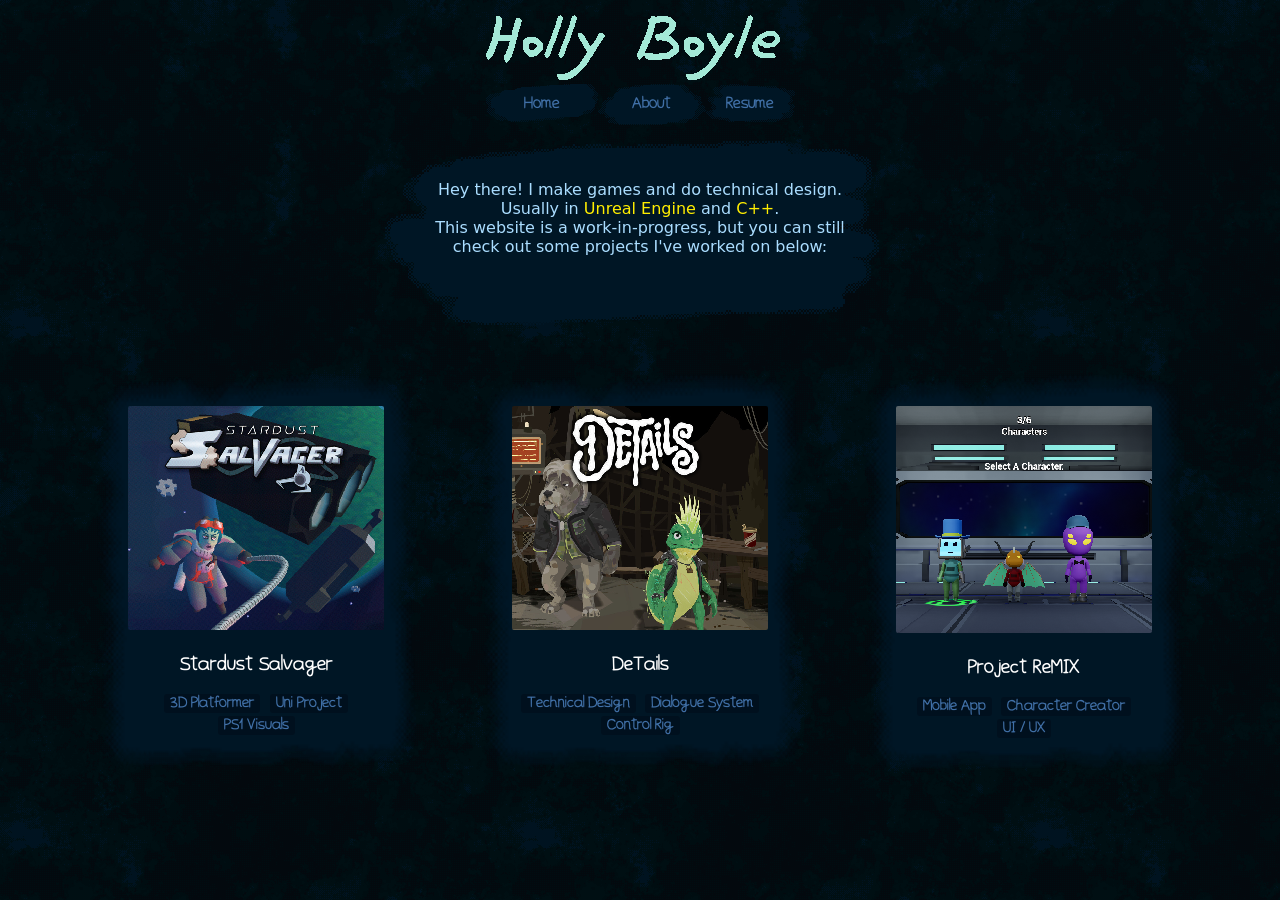
==== index.html @ 8e9f74e1 "WIP upload" ====
﻿<!DOCTYPE html>
<html class="scroll_diag">
<head>
    <meta charset="UTF-8">
    <title>Holly.Zone</title>
    <link rel="stylesheet" href="styles/main.css">
    <link rel="stylesheet" href="https://indestructibletype.com/fonts/Jost.css" type="text/css" charset="utf-8" />
</head>
<body>
    <div class="body-container">
        <div class="vertical-grid">
            <header id="main-header">
                <div id="header-content">
                    <img src="assets/images/name-bright.png">
                    <div id="header-links">
                        <a class="header-button" href="index.html">
                            <p>Home</p>
                            <img src="assets/images/bubble1.png" draggable="false">
                        </a>
                        <div class="header-button">
                            <p>About</p>
                            <img src="assets/images/bubble2.png" draggable="false">
                        </div>
                        <div class="header-button">
                            <p>Resume</p>
                            <img src="assets/images/bubble3.png" draggable="false">
                        </div>
                    </div>
                </div>
            </header>
            <div class="text_container">
                <p>Hey there! I make games and do technical design.<br>
                    Usually in <span style="color: #ffee00">Unreal Engine</span> and <span style="color: #ffee00">C++</span>.<br>
                    This website is a work-in-progress, but you can still check out some projects I've worked on below:</p>
                <img id="text_background" src="assets/images/paragraph_short.png" draggable="false" >
            </div>
            
            <div class="project-flex">
                <div class="project-box">
                    <a class="project-link" href="stardust.html"><img class="project-img" src="assets/images/stardust-salvager/poster-preview.png" draggable="false">
                    <p>Stardust Salvager</p></a>
                    <ul>
                        <li>3D Platformer</li>
                        <li>Uni Project</li>
                        <li>PS1 Visuals</li>
                    </ul>
                </div>
                <div class="project-box">
                    <a class="project-link" href="details.html"><img class="project-img" src="assets/images/details/project-icon.png" draggable="false">
                    <p>DeTails</p></a>
                    <ul>
                        <li>Technical Design</li>
                        <li>Dialogue System</li>
                        <li>Control Rig</li>
                    </ul>
                </div>
                <div class="project-box">
                    <a class="project-link" href="remix.html"><img class="project-img" src="assets/images/remix/remix-thumbnail.png" draggable="false">
                    <p>Project ReMIX</p></a>
                    <ul>
                        <li>Mobile App</li>
                        <li>Character Creator</li>
                        <li>UI / UX</li>
                    </ul>
                </div>
            </div>
                <!--
            
                <div class="project_container">
                    <div id="trinitron" class="tv_overlay">
                        <img class="tv_content" src="assets/images/quantization.gif" draggable="false">
                        <a class="tv_frame" href="stardust.html"><img src="assets/images/trinitron_tree.png" draggable="false"></a>
                        <div class="hover_text"><p>Stardust Salvager</p></div>
                        <ul class="project_tags">
                            <li>3D Platformer</li>
                            <li>Uni Project</li>
                            <li>PS1 Visuals</li>
                        </ul>
                    </div>
                    <div id="panasonic" class="tv_overlay">
                        <img class="tv_content" src="assets/images/details.png" draggable="false">
                        <a class="tv_frame" href="details.html"><img src="assets/images/panasonic_tree.png" draggable="false"></a>
                        <div class="hover_text"><p>Details</p></div>
                        <ul class="project_tags">
                            <li>Technical Design</li>
                            <li>Dialogue System</li>
                            <li>Control Rig</li>
                        </ul>
                    </div>
                    <div id="randomcrt" class="tv_overlay">
                        <img class="tv_content" src="assets/images/remix/remix4.png" draggable="false">
                        <a class="tv_frame" href="remix.html"><img src="assets/images/crt_tree.png" draggable="false"></a>
                        <div class="hover_text"><p>Project ReMIX</p></div>
                        <ul class="project_tags">
                            <li>Mobile App</li>
                            <li>Character Creator</li>
                            <li>UI / UX</li>
                        </ul>
                    </div>
                </div>-->
            
        </div>
        
    </div>
</body>
</html>
---- styles/main.css ----
﻿/* Font Definitions */

@font-face {
    font-family: "Jersey 10";
    src: url("../assets/fonts/Jersey10-Regular.ttf");
}

@font-face {
    font-family: "Peaberry Base";
    src: url("../assets/fonts/PeaberryBase.ttf");
}

@font-face {
    font-family: "Pinzelan";
    src: url("../assets/fonts/Pinzelan-Regular.ttf");
}

@font-face {
    font-family: "Cardboard Crown";
    src: url("../assets/fonts/CardboardCrown.ttf");
}

@font-face {
    font-family: "Sweet Sunset";
    src: url("../assets/fonts/SweetSunset.ttf");
}

@font-face {
    font-family: "Vinivicious";
    src: url("../assets/fonts/vinivicious.ttf");
}

/* Background animation */
.scroll_diag{
    animation: diag 180s linear infinite;
    background-image: url("../assets/images/background-alt.png");
    display: block;
    background-attachment: fixed;
}

@keyframes text_background_shake {
    0% {
        rotate: -2deg;
    }
    20% {
        rotate: 4deg;
    }
    40%{
        rotate: -1deg;
    }
    60%{
        rotate: 2deg;
    }
    80%{
        rotate: -4deg;
    }
    100%{
        rotate: 1deg;
    }
}

@keyframes diag {
    0% {
        background-position-x: 0;
        background-position-y: 0;
    }
    100% {
        background-position-x: 100%;
        background-position-y: 100%;
    }
}

/* Viewport Scaling */

body{
    margin:0;
    
}
.body-container{
    
}

.main-body-grid{
    max-width:100vw;
    min-width:1320px;
    min-height:100vh;
    display:grid;
    grid-template-columns: minmax(10px, 100px) 550px minmax(0, 200px) 0.5fr 800px 1fr;
    overflow:hidden;
}

#main-header{
    padding-top:15px;
    display:flex;
    align-items:center;
    justify-content:center;
    position:relative;
}
#main-header img{
    
}

.container_box{
    /*border-left: 2px solid #a4e9d7;
    border-top: 2px solid #a4e9d7;
    box-shadow: 4px 4px #233045;
    background-color: #458593;*/
    color: white;
    padding: 20px;
    width: fit-content;
    height:130px;
    margin: 5em auto auto 0;
    position: relative;
}

#name {
    max-width: 588px;
    width:50vw;
    height: auto;
}

.project-flex{
    position: relative;
    width: fit-content;
    display: flex;
    flex-wrap: wrap;
    justify-content: center;
    margin-top: 2rem;
    margin-left: auto;
    margin-right: auto;
    column-gap: 4rem;
}

.project-box{
    width:16rem;
    height: fit-content;
    font-family: 'Vinivicious', system-ui;
    text-align: center;
    background-image: url('../assets/images/theme/border2.png');
    background-size: 100% 100%;
    padding:2.5rem 2rem 1.5rem 2rem;
}

.project-img{
    width: 100%;
    height: auto;
    border-radius:2px;
}

.project-box ul{
    display: flex;
    flex-wrap: wrap;
    justify-content: center;
    column-gap: 0.6rem;
    row-gap:0.2rem;
    list-style: none;
    padding-left: 0;
    font-size: 0.95rem;
    color: #4070a7;
}

.project-box li{
    background-color: #00101E;
    border-radius: 3px;
    padding:0 6px 0 6px;
}

.project-box a{
    text-decoration: none;
}

.project-box p{
    font-size: 1.21rem;
    color:white;
    margin-top:1rem;
    margin-bottom:1rem;
}

.project_container{
    position: absolute;
    margin-left:140px;
    margin-top:48px;
}
.tv_overlay img{
    position: absolute;
}
.tv_overlay{
    position: relative;
    /*
    display: flex;
    flex-direction: column;
    align-items: flex-start;*/
}

#trinitron{
    position: absolute;
    width: 245px;
    height: 228px;
    top: 127px;
    left: 419px;
    /*
    width: 240px;
    height: 220px;*/
}
#trinitron .tv_content{
    width: 78%;
    height: 70%;
    rotate: -8deg;
    padding-top: 20px;
    padding-left: 24px;
}

#panasonic{
    position: absolute;
    width: 253px;
    height: 179px;
    top: 454px;
    left: 522px;
    /*width: 260px;
    height: 180px;*/
}

#panasonic .tv_content{
    width: 80%;
    height: 75%;
    padding-top: 20px;
}

#randomcrt{
    position: absolute;
    width: 221px;
    height: 161px;
    top: 97px;
    left: 742px;
    /*width: 240px;
    height: 170px;*/
}
#randomcrt .tv_content{
    width: 85%;
    height: 80%;
    padding-top: 10px;
    padding-left:10px;
    rotate: 1deg;
    image-rendering: auto;
}

.tv_content{
    width: 90%;
    height: 90%;
    padding: 10px;
}
.tv_frame{
    display: block;
    position: relative;
}
.tv_frame img{
    /*filter:drop-shadow(0 0 16px rgba(0,0,0,0.5))*/
}
.tv_frame:hover~.hover_text{
    display:block;
}
.tv_frame:hover~ .project_tags{
    display:inline;
}
.hover_text p{
    display:block;
    position:relative;
    margin: 0;
}
.hover_text::before{
    content: "";
    position: absolute;
    background-color: darkred;
    width: 100%;
    height: 100%;
    top:0;
    left:0;
    animation: text_background_shake 4s infinite;
    animation-timing-function: steps(1, end);
    animation-delay:-0.5s;
}

.hover_text{
    display:none;
    pointer-events: none;
    color: white;
    max-width: fit-content;
    position: relative;
    margin: 0 auto;
    top: -20px;
    text-align: center;
    font-size: 34px;
    font-family: 'Jersey 10', system-ui;
    padding: 2px 10px 1px 10px;
}

.project_tags{
    display: none;
    position: absolute;
    top:0;
    right: 100%;
    white-space: nowrap;
    text-align: right;
    font-size: 1.21rem;
    font-family: 'Vinivicious', system-ui;
    list-style: none;
    padding-left: 0;
}
.project_tags li{
    background-color: #6B0000;
    width: fit-content;
    color: white;
    margin: 10px 0 10px auto;
    padding: 5px 20px 5px 10px;
}

.project_tags li:nth-child(1){
    rotate: 2deg;
}
.project_tags li:nth-child(3){
    rotate: -2deg;
}

img{
    image-rendering: pixelated;
    -khtml-user-select: none;
    -o-user-select: none;
    -moz-user-select: none;
    -webkit-user-select: none;
    user-select: none;
}





.link_section{
    position: relative;
    height: 325px;
}
.button{
    display:inline-block;
    position: absolute;
    color: #4070a7;
}

.button:hover{
    color: #a4e9d7;
}

.button p{
    position: absolute;
    right:0;
    left: 0;
    top: 1em;
    pointer-events: none;
}

#button1{
    left:6em;
    top:3em;
}
#button2{
    left:23em;
    top:7em;
}
#button3{
    left:10em;
    top:14em;
}


.left_body{
    width: fit-content;
    margin: 2em auto auto 0;
    position: relative;
}
.text_container{
    color: #aaddff;
    width: fit-content;
    height: fit-content;
    position: relative;
    margin-top: 1rem;
    margin-left: auto;
    margin-right: auto;
}
.text_container p{
    position: absolute;
    left: 10%;
    right: 10%;
    top: 20%;
    text-align: center;
    font-size: clamp(0.72rem, calc(0.6rem + 0.5vw), 1.15rem);
    margin: auto;
    font-family: 'Jost', system-ui;
}
#text_background{
    max-width: 520px;
    width: clamp(20rem, calc(0.5rem + 40vw), 35rem);
    height: auto;
}

.button p{
    text-align: center;
    font-size: 1.21rem;
    margin: auto;
    font-family: 'Jost', system-ui;
}



/* --------- Project Pages --------- */
#header-links{
    display:flex;
}

.header-button{
    display:grid;
    position: relative;
    color: #4070a7;
}

.header-button:hover{
    color: #a4e9d7;
}

.header-button p{
    font-family: 'Vinivicious', system-ui;
    text-align: center;
    position: absolute;
    inset: 0;
    place-self: center;
    margin: 0;
    text-decoration: none;
    
    pointer-events: none;
}
#return-button{
    position:absolute;
    top: 5em;
    left: 5em;
    font-family: 'Vinivicious', system-ui;
    text-decoration: none;
    color: #4070a7;
}
#return-button span{
    display: inline-block;
    margin-left: 1em;
    margin-top: 1em;
    vertical-align: top;
}
#return-button:hover{
    color: #aaddff;
}
#return-button:hover #arrow-highlight{
    display: inline-block;
}
#return-button:hover #arrow-default{
    display: none;
}
#arrow-default{
    display: inline-block;
}
#arrow-highlight{
    display: none;
}

.border-wrapper{
    image-rendering: pixelated;
    border-width:96px;
    border-style: solid;
    border-image: url("../assets/images/theme/border3.png");
    border-image-slice:32;
    border-image-repeat:round;
    margin-left: auto;
    margin-right: auto;
    margin-top:3em;
    max-width: 70rem;
    width: fit-content;
    filter:drop-shadow(0 0 16px rgba(0,0,0,0.5));
}
.project_body{
    background-image: url('../assets/images/theme/box-fill.png');
    background-size: 186px;
}

.gallery{
    margin-top:3em;
    margin-bottom:2em;
    text-align: center;
}

.gallery img{
    image-rendering: auto;
    margin-left:1em;
    margin-right:1em;
    box-shadow: 1px 1px 8px #080808;
}

.gallery a:nth-child(2n+1) img{
    rotate:2deg;
}

.gallery a:nth-child(2n) img{
    rotate:-2deg;
}

/*--- Lightboxes --- */
a {
    outline: none;
}

.lightbox{
    display: block;
    visibility: hidden;
    
    position:fixed;
    z-index: 999;
    width: 100%;
    height: 100%;
    text-align: center;
    top:0;
    left:0;
    background: rgba(0, 0, 0, 0.8);
}

.lightbox-image{
    /** Pad the lightbox image */
    max-width: 90%;
    max-height: 80%;
    position: fixed;
    left: 50%;
    top: 50%;
    transform: translate(-50%, -50%);
}

.lightbox:target {
    /** Remove default browser outline */
    outline: none;

    visibility: visible;
}

.video_and_desc{
    margin-top: 3em;
}
.video_and_desc .video{
    display: inline-block;
    margin-top: 3em;
    margin-right:1em;
}

.text_box{
    display: inline-block;
    position: relative;
    color: #aaddff;
    font-size: 1.1rem;
    font-family: 'Jost', system-ui;
    max-width: 22.5rem;
    padding: 2rem 5rem 1rem 6rem;
    background-image: url("../assets/images/paragraph_background.png");
    background-repeat: no-repeat;
    background-size: 100% 100%;
}

.text_box br{
    display: block;
    margin: 10px 0;
}

.video_and_desc .text_box{
    margin-top: 0;
    vertical-align: top;
}

.text_box p{
    text-align: left;
}

.project_logo{
    padding: 10px;
    width:fit-content;
    margin-left: auto;
    margin-right: auto;
    position: relative;
}
.project_logo img{
    image-rendering: auto;
    margin-left: auto;
    margin-right: auto;
}
.project_logo > h1{
    display:inline-block;
    color: #aaddff;
    font-family: 'Vinivicious', system-ui;
    font-size:3rem;
    text-shadow: #00050F 4px 4px;
    vertical-align: center;
}

.overview_text{
    color: #aaddff;
    font-family: 'Vinivicious', system-ui;
    /*text-shadow: darkslateblue 2px 2px;*/
    display: inline-block;
    vertical-align: center;
    margin-left: 2em;
}

.overview_text h3{
    color: #4070a7;
}
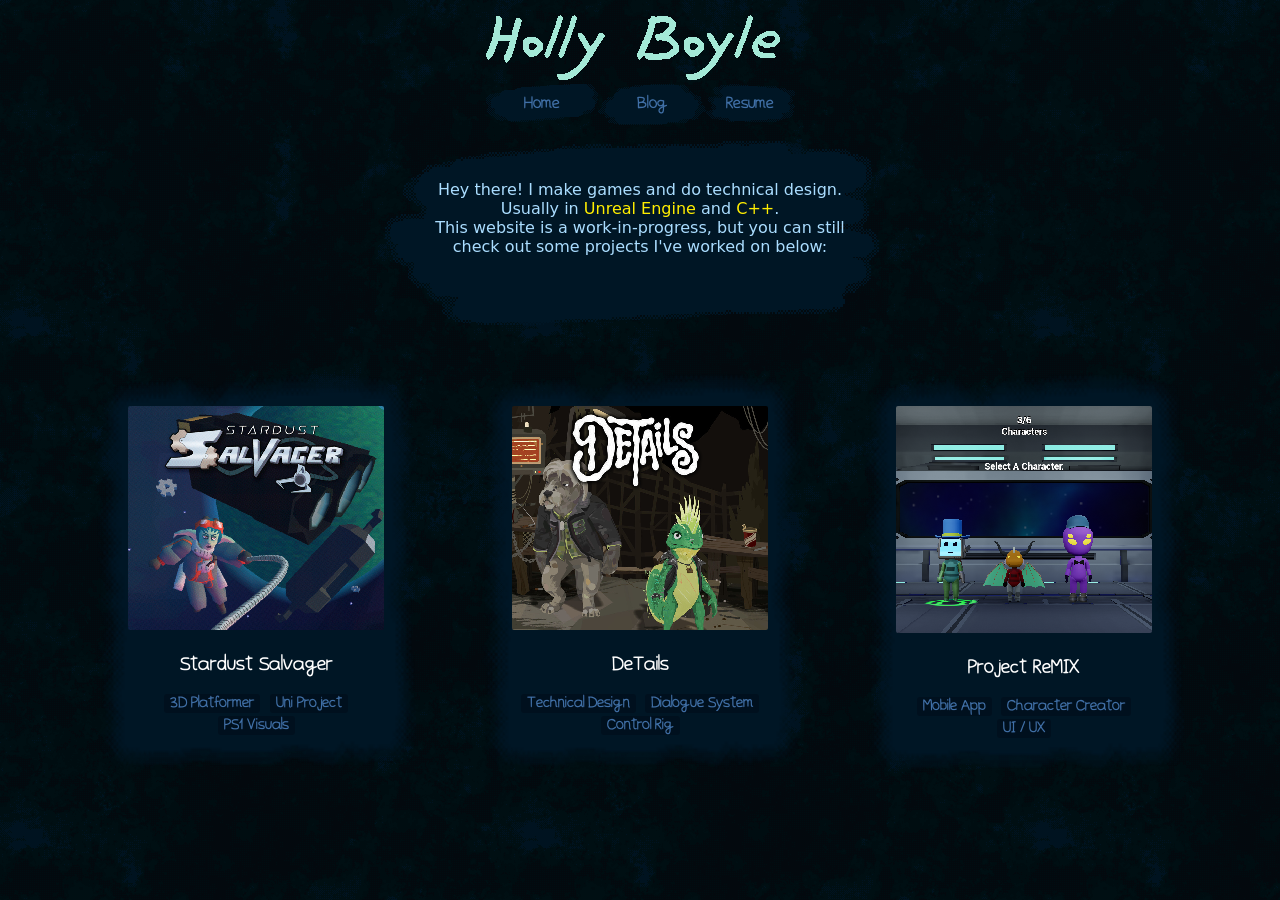
==== commit 70f7b2a5: "project links and transferring blog" ====
--- a/index.html
+++ b/index.html
@@ -17,10 +17,10 @@
                             <p>Home</p>
                             <img src="assets/images/bubble1.png" draggable="false">
                         </a>
-                        <div class="header-button">
-                            <p>About</p>
+                        <a class="header-button" href="blog-index.html">
+                            <p>Blog</p>
                             <img src="assets/images/bubble2.png" draggable="false">
-                        </div>
+                        </a>
                         <div class="header-button">
                             <p>Resume</p>
                             <img src="assets/images/bubble3.png" draggable="false">
@@ -64,43 +64,7 @@
                     </ul>
                 </div>
             </div>
-                <!--
-            
-                <div class="project_container">
-                    <div id="trinitron" class="tv_overlay">
-                        <img class="tv_content" src="assets/images/quantization.gif" draggable="false">
-                        <a class="tv_frame" href="stardust.html"><img src="assets/images/trinitron_tree.png" draggable="false"></a>
-                        <div class="hover_text"><p>Stardust Salvager</p></div>
-                        <ul class="project_tags">
-                            <li>3D Platformer</li>
-                            <li>Uni Project</li>
-                            <li>PS1 Visuals</li>
-                        </ul>
-                    </div>
-                    <div id="panasonic" class="tv_overlay">
-                        <img class="tv_content" src="assets/images/details.png" draggable="false">
-                        <a class="tv_frame" href="details.html"><img src="assets/images/panasonic_tree.png" draggable="false"></a>
-                        <div class="hover_text"><p>Details</p></div>
-                        <ul class="project_tags">
-                            <li>Technical Design</li>
-                            <li>Dialogue System</li>
-                            <li>Control Rig</li>
-                        </ul>
-                    </div>
-                    <div id="randomcrt" class="tv_overlay">
-                        <img class="tv_content" src="assets/images/remix/remix4.png" draggable="false">
-                        <a class="tv_frame" href="remix.html"><img src="assets/images/crt_tree.png" draggable="false"></a>
-                        <div class="hover_text"><p>Project ReMIX</p></div>
-                        <ul class="project_tags">
-                            <li>Mobile App</li>
-                            <li>Character Creator</li>
-                            <li>UI / UX</li>
-                        </ul>
-                    </div>
-                </div>-->
-            
         </div>
-        
     </div>
 </body>
 </html>
--- a/styles/main.css
+++ b/styles/main.css
@@ -6,57 +6,17 @@
 }
 
 @font-face {
-    font-family: "Peaberry Base";
-    src: url("../assets/fonts/PeaberryBase.ttf");
-}
-
-@font-face {
-    font-family: "Pinzelan";
-    src: url("../assets/fonts/Pinzelan-Regular.ttf");
-}
-
-@font-face {
-    font-family: "Cardboard Crown";
-    src: url("../assets/fonts/CardboardCrown.ttf");
-}
-
-@font-face {
-    font-family: "Sweet Sunset";
-    src: url("../assets/fonts/SweetSunset.ttf");
-}
-
-@font-face {
     font-family: "Vinivicious";
     src: url("../assets/fonts/vinivicious.ttf");
 }
 
 /* Background animation */
 .scroll_diag{
+    background-color:#03090e;
     animation: diag 180s linear infinite;
     background-image: url("../assets/images/background-alt.png");
     display: block;
     background-attachment: fixed;
-}
-
-@keyframes text_background_shake {
-    0% {
-        rotate: -2deg;
-    }
-    20% {
-        rotate: 4deg;
-    }
-    40%{
-        rotate: -1deg;
-    }
-    60%{
-        rotate: 2deg;
-    }
-    80%{
-        rotate: -4deg;
-    }
-    100%{
-        rotate: 1deg;
-    }
 }
 
 @keyframes diag {
@@ -80,24 +40,12 @@
     
 }
 
-.main-body-grid{
-    max-width:100vw;
-    min-width:1320px;
-    min-height:100vh;
-    display:grid;
-    grid-template-columns: minmax(10px, 100px) 550px minmax(0, 200px) 0.5fr 800px 1fr;
-    overflow:hidden;
-}
-
 #main-header{
     padding-top:15px;
     display:flex;
     align-items:center;
     justify-content:center;
     position:relative;
-}
-#main-header img{
-    
 }
 
 .container_box{
@@ -176,151 +124,6 @@
     margin-bottom:1rem;
 }
 
-.project_container{
-    position: absolute;
-    margin-left:140px;
-    margin-top:48px;
-}
-.tv_overlay img{
-    position: absolute;
-}
-.tv_overlay{
-    position: relative;
-    /*
-    display: flex;
-    flex-direction: column;
-    align-items: flex-start;*/
-}
-
-#trinitron{
-    position: absolute;
-    width: 245px;
-    height: 228px;
-    top: 127px;
-    left: 419px;
-    /*
-    width: 240px;
-    height: 220px;*/
-}
-#trinitron .tv_content{
-    width: 78%;
-    height: 70%;
-    rotate: -8deg;
-    padding-top: 20px;
-    padding-left: 24px;
-}
-
-#panasonic{
-    position: absolute;
-    width: 253px;
-    height: 179px;
-    top: 454px;
-    left: 522px;
-    /*width: 260px;
-    height: 180px;*/
-}
-
-#panasonic .tv_content{
-    width: 80%;
-    height: 75%;
-    padding-top: 20px;
-}
-
-#randomcrt{
-    position: absolute;
-    width: 221px;
-    height: 161px;
-    top: 97px;
-    left: 742px;
-    /*width: 240px;
-    height: 170px;*/
-}
-#randomcrt .tv_content{
-    width: 85%;
-    height: 80%;
-    padding-top: 10px;
-    padding-left:10px;
-    rotate: 1deg;
-    image-rendering: auto;
-}
-
-.tv_content{
-    width: 90%;
-    height: 90%;
-    padding: 10px;
-}
-.tv_frame{
-    display: block;
-    position: relative;
-}
-.tv_frame img{
-    /*filter:drop-shadow(0 0 16px rgba(0,0,0,0.5))*/
-}
-.tv_frame:hover~.hover_text{
-    display:block;
-}
-.tv_frame:hover~ .project_tags{
-    display:inline;
-}
-.hover_text p{
-    display:block;
-    position:relative;
-    margin: 0;
-}
-.hover_text::before{
-    content: "";
-    position: absolute;
-    background-color: darkred;
-    width: 100%;
-    height: 100%;
-    top:0;
-    left:0;
-    animation: text_background_shake 4s infinite;
-    animation-timing-function: steps(1, end);
-    animation-delay:-0.5s;
-}
-
-.hover_text{
-    display:none;
-    pointer-events: none;
-    color: white;
-    max-width: fit-content;
-    position: relative;
-    margin: 0 auto;
-    top: -20px;
-    text-align: center;
-    font-size: 34px;
-    font-family: 'Jersey 10', system-ui;
-    padding: 2px 10px 1px 10px;
-}
-
-.project_tags{
-    display: none;
-    position: absolute;
-    top:0;
-    right: 100%;
-    white-space: nowrap;
-    text-align: right;
-    font-size: 1.21rem;
-    font-family: 'Vinivicious', system-ui;
-    list-style: none;
-    padding-left: 0;
-}
-.project_tags li{
-    background-color: #6B0000;
-    width: fit-content;
-    color: white;
-    margin: 10px 0 10px auto;
-    padding: 5px 20px 5px 10px;
-}
-
-.project_tags li:nth-child(1){
-    rotate: 2deg;
-}
-.project_tags li:nth-child(3){
-    rotate: -2deg;
-}
-
 img{
     image-rendering: pixelated;
     -khtml-user-select: none;
@@ -330,51 +133,6 @@
     user-select: none;
 }
 
-
-
-
-
-.link_section{
-    position: relative;
-    height: 325px;
-}
-.button{
-    display:inline-block;
-    position: absolute;
-    color: #4070a7;
-}
-
-.button:hover{
-    color: #a4e9d7;
-}
-
-.button p{
-    position: absolute;
-    right:0;
-    left: 0;
-    top: 1em;
-    pointer-events: none;
-}
-
-#button1{
-    left:6em;
-    top:3em;
-}
-#button2{
-    left:23em;
-    top:7em;
-}
-#button3{
-    left:10em;
-    top:14em;
-}
-
-
-.left_body{
-    width: fit-content;
-    margin: 2em auto auto 0;
-    position: relative;
-}
 .text_container{
     color: #aaddff;
     width: fit-content;
@@ -400,14 +158,9 @@
     height: auto;
 }
 
-.button p{
-    text-align: center;
-    font-size: 1.21rem;
-    margin: auto;
-    font-family: 'Jost', system-ui;
-}
-
-
+.text-link{
+    color: #ffee00;
+}
 
 /* --------- Project Pages --------- */
 #header-links{
@@ -434,35 +187,6 @@
     text-decoration: none;
     
     pointer-events: none;
-}
-#return-button{
-    position:absolute;
-    top: 5em;
-    left: 5em;
-    font-family: 'Vinivicious', system-ui;
-    text-decoration: none;
-    color: #4070a7;
-}
-#return-button span{
-    display: inline-block;
-    margin-left: 1em;
-    margin-top: 1em;
-    vertical-align: top;
-}
-#return-button:hover{
-    color: #aaddff;
-}
-#return-button:hover #arrow-highlight{
-    display: inline-block;
-}
-#return-button:hover #arrow-default{
-    display: none;
-}
-#arrow-default{
-    display: inline-block;
-}
-#arrow-highlight{
-    display: none;
 }
 
 .border-wrapper{
@@ -609,4 +333,119 @@
 
 .overview_text h3{
     color: #4070a7;
+}
+
+/*--- Blog Pages ----*/
+
+.blog-post-list{
+    position:relative;
+    margin-left:auto;
+    margin-right:auto;
+    max-width:800px
+}
+
+.blog-post{
+    display:block;
+    position:relative;
+    
+    image-rendering: pixelated;
+    box-sizing:border-box;
+    border-width:24px;
+    border-style: solid;
+    border-image: url("../assets/images/theme/border3.png");
+    border-image-slice:32;
+    border-image-repeat:round;
+    margin-top:3em;
+    width: 100%;
+    filter:drop-shadow(0 0 16px rgba(0,0,0,0.5));
+
+    font-family: 'Vinivicious', system-ui;
+    color: #aaddff;
+    text-decoration:none;
+}
+
+.horizontal-box{
+    width:100%;
+    max-width:100%;
+    display:flex;
+}
+
+.blog-post > .horizontal-box{
+    background-image: url('../assets/images/theme/box-fill.png');
+    background-size: 186px;
+}
+
+.blog-post-info{
+    flex-grow:1;
+}
+
+.blog-post-info h3{
+    color: #4070a7;
+}
+
+.blog-post img{
+    width: 8rem;
+    height: 8rem;
+    vertical-align:center;
+}
+
+.blog-body{
+    
+    background-image: url('../assets/images/theme/box-fill.png');
+    background-size: 186px;
+    display:inline-block;
+    width:100%;
+    max-width:1000px;
+    color: #aaddff;
+    font-family: 'Jost', system-ui;
+}
+
+.blog-body h1{
+    font-family: 'Vinivicious', system-ui;
+}
+
+.blog-body h2{
+    font-family: 'Vinivicious', system-ui;
+}
+
+.blog-body p{
+    margin-top:3rem;
+}
+
+.blog-body br{
+    display: block;
+    margin: 10px 0;
+}
+
+.blog-body ol ol{
+    list-style-type:lower-alpha;
+}
+.blog-body ol{
+    line-height:1.6rem;
+}
+section > ol{
+    padding-left:40px;
+}
+.blog-body ol br{
+    display: block;
+    margin: 5px 0;
+}
+
+.blog-body section{
+    padding:0 40px 1.5rem 40px;
+    border-bottom: 1px solid #4070a7;
+    margin-bottom:3rem;
+}
+
+.image-gallery{
+    display:flex;
+    flex-wrap:wrap;
+    justify-content:space-evenly;
+    gap:24px;
+}
+
+.image-gallery img{
+    max-width:100%;
+    height:19rem;
+    width:auto;
 }
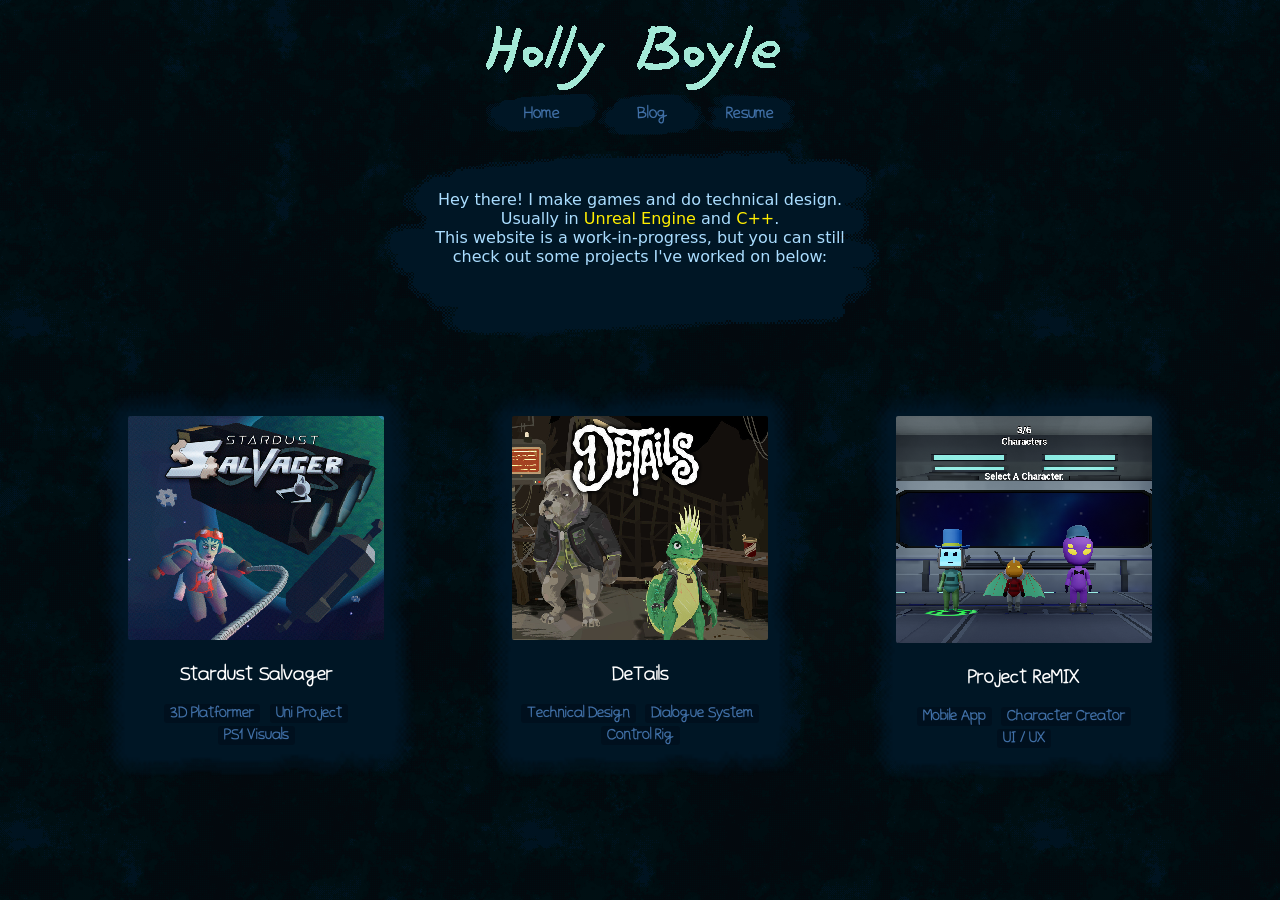
==== commit e2c5efb3: "resume link" ====
--- a/index.html
+++ b/index.html
@@ -21,10 +21,10 @@
                             <p>Blog</p>
                             <img src="assets/images/bubble2.png" draggable="false">
                         </a>
-                        <div class="header-button">
+                        <a class="header-button" href="HollyBoyle_CV.pdf">
                             <p>Resume</p>
                             <img src="assets/images/bubble3.png" draggable="false">
-                        </div>
+                        </a>
                     </div>
                 </div>
             </header>
--- a/styles/main.css
+++ b/styles/main.css
@@ -41,11 +41,12 @@
 }
 
 #main-header{
-    padding-top:15px;
+    padding-top:25px;
     display:flex;
     align-items:center;
     justify-content:center;
     position:relative;
+    margin-bottom:1em;
 }
 
 .container_box{
@@ -198,7 +199,6 @@
     border-image-repeat:round;
     margin-left: auto;
     margin-right: auto;
-    margin-top:3em;
     max-width: 70rem;
     width: fit-content;
     filter:drop-shadow(0 0 16px rgba(0,0,0,0.5));
@@ -402,19 +402,22 @@
 
 .blog-body h1{
     font-family: 'Vinivicious', system-ui;
+    margin-bottom:3rem;
 }
 
 .blog-body h2{
     font-family: 'Vinivicious', system-ui;
-}
-
-.blog-body p{
-    margin-top:3rem;
 }
 
 .blog-body br{
     display: block;
     margin: 10px 0;
+}
+
+.blog-body img{
+    max-width:100%;
+    height:auto;
+    image-rendering: auto;
 }
 
 .blog-body ol ol{
@@ -448,4 +451,16 @@
     max-width:100%;
     height:19rem;
     width:auto;
+}
+
+summary{
+    font-family: 'Vinivicious', system-ui;
+    color:#4070a7;
+    font-size: 1.4rem;
+    
+}
+details[open]::details-content{
+    margin-top:24px;
+    margin-bottom:24px;
+    padding-left:24px;
 }
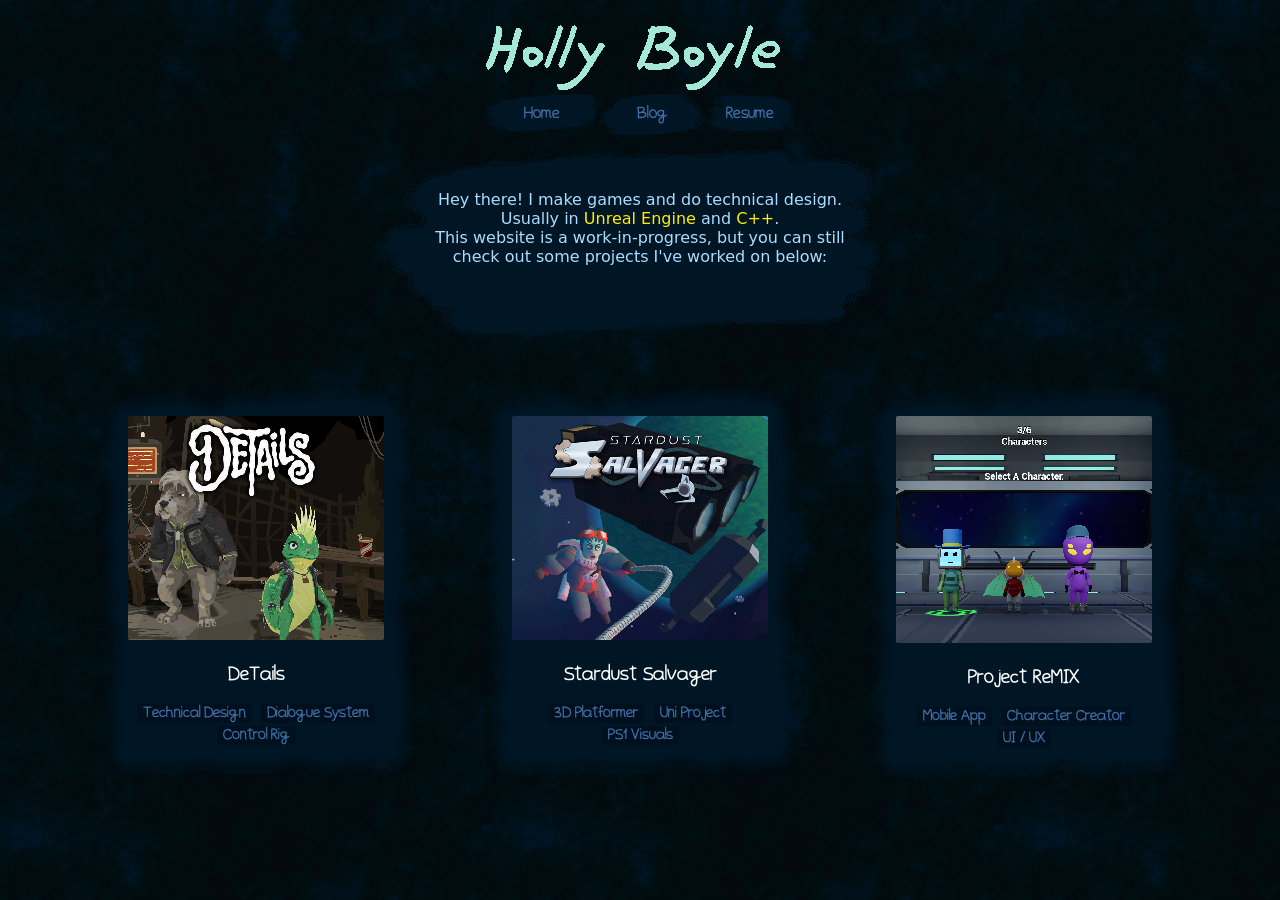
==== commit 9e217668: "small info fixes" ====
--- a/index.html
+++ b/index.html
@@ -37,21 +37,21 @@
             
             <div class="project-flex">
                 <div class="project-box">
-                    <a class="project-link" href="stardust.html"><img class="project-img" src="assets/images/stardust-salvager/poster-preview.png" draggable="false">
-                    <p>Stardust Salvager</p></a>
-                    <ul>
-                        <li>3D Platformer</li>
-                        <li>Uni Project</li>
-                        <li>PS1 Visuals</li>
-                    </ul>
-                </div>
-                <div class="project-box">
                     <a class="project-link" href="details.html"><img class="project-img" src="assets/images/details/project-icon.png" draggable="false">
                     <p>DeTails</p></a>
                     <ul>
                         <li>Technical Design</li>
                         <li>Dialogue System</li>
                         <li>Control Rig</li>
+                    </ul>
+                </div>
+                <div class="project-box">
+                    <a class="project-link" href="stardust.html"><img class="project-img" src="assets/images/stardust-salvager/poster-preview.png" draggable="false">
+                        <p>Stardust Salvager</p></a>
+                    <ul>
+                        <li>3D Platformer</li>
+                        <li>Uni Project</li>
+                        <li>PS1 Visuals</li>
                     </ul>
                 </div>
                 <div class="project-box">
